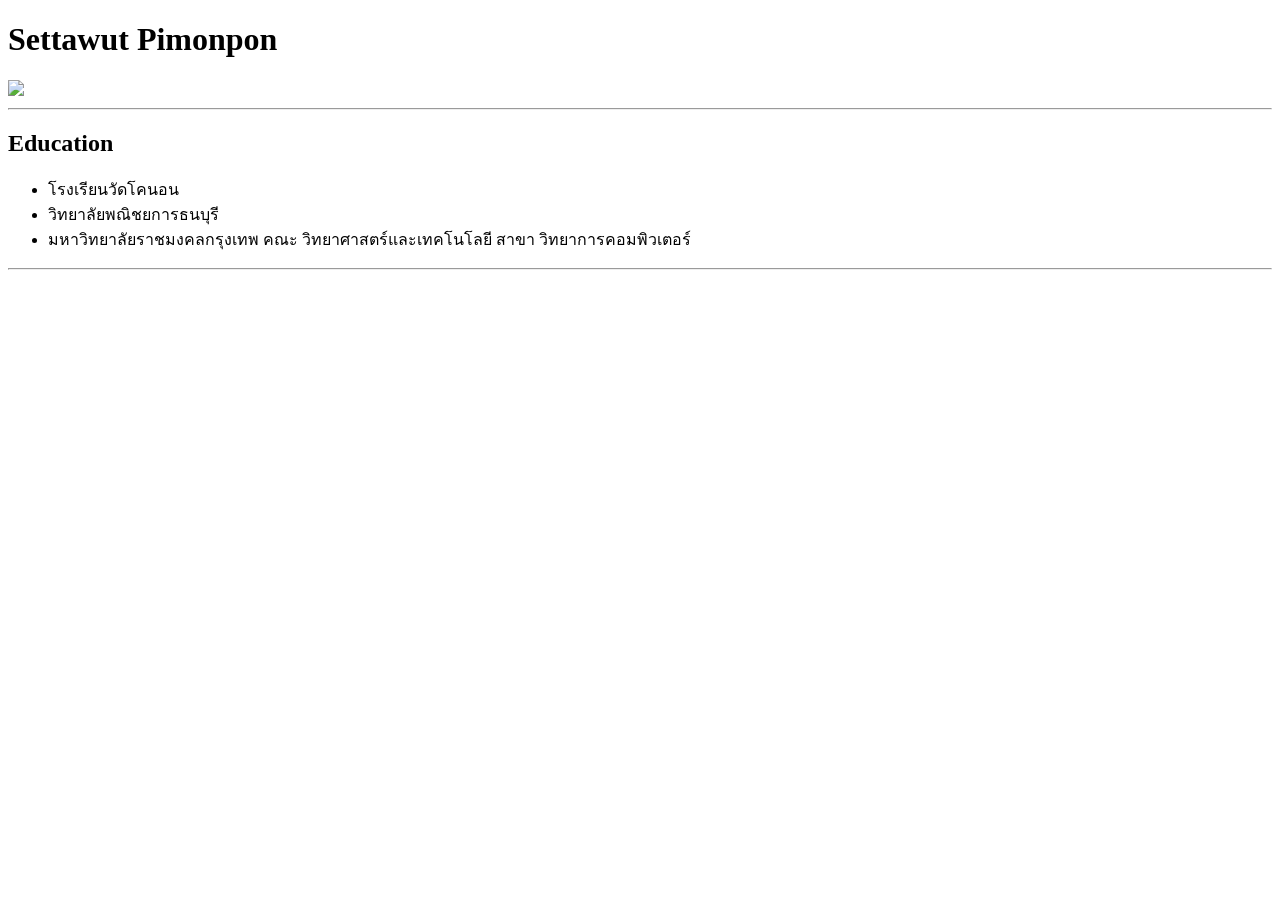
==== index.html @ bfb87757 "Add files via upload" ====
<!DOCTYPE html>
<html lang="en">
<head>
    <meta charset="UTF-8">
    <meta name="viewport" content="width=device-width, initial-scale=1.0">
    <title>Document</title>
</head>
<body>
    <h1>Settawut Pimonpon</h1>
    <img src="./m/67502100017-8 (1).jpg" width="100">
    <hr>
    <h2>Education</h2>
    <ul>
        <li>โรงเรียนวัดโคนอน</li>
        <li>วิทยาลัยพณิชยการธนบุรี</li> 
        <li>มหาวิทยาลัยราชมงคลกรุงเทพ คณะ วิทยาศาสตร์และเทคโนโลยี สาขา วิทยาการคอมพิวเตอร์</li>
    </ul>
    <hr>
</body>
</html>
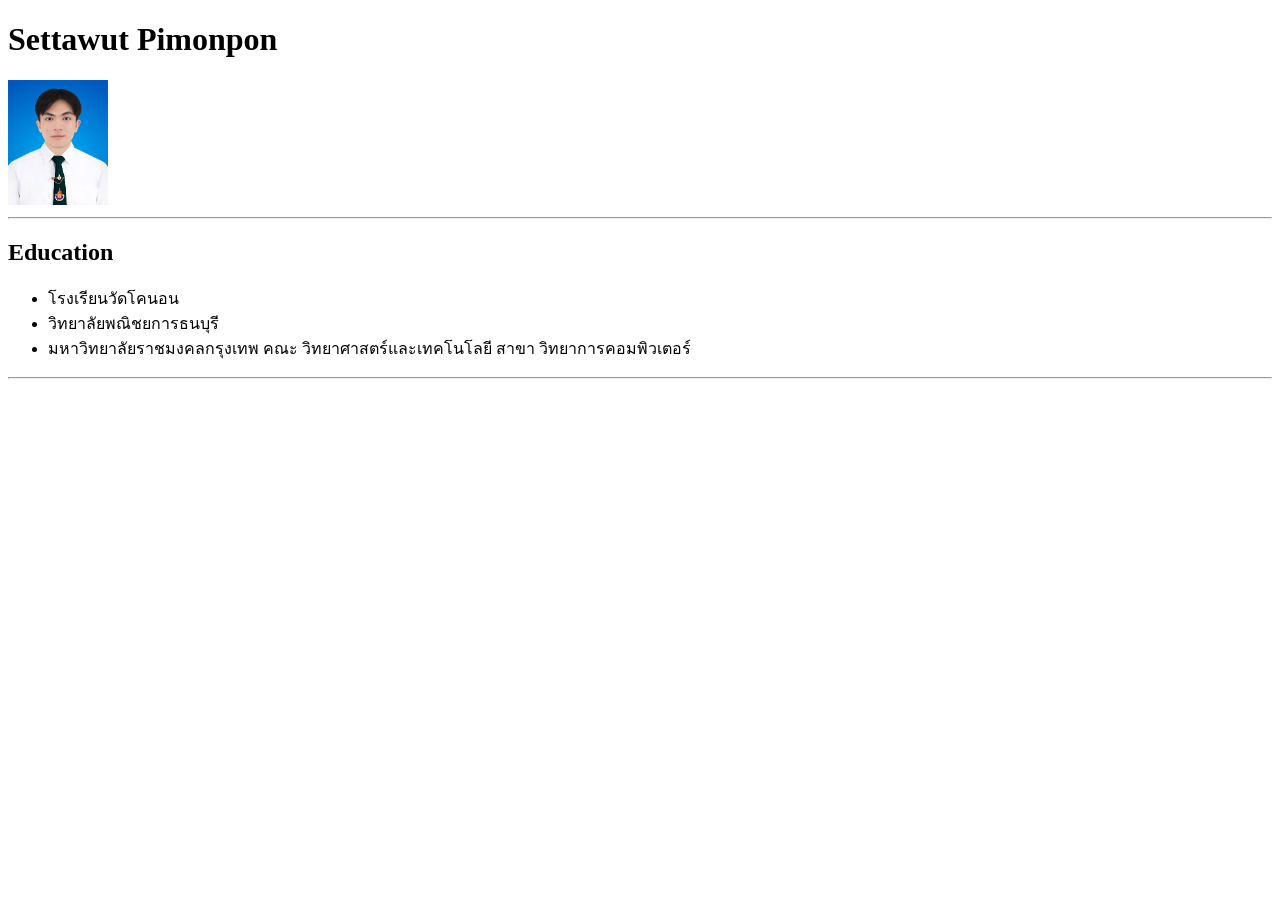
==== commit 9921b74e: "Update index.html" ====
--- a/index.html
+++ b/index.html
@@ -7,7 +7,7 @@
 </head>
 <body>
     <h1>Settawut Pimonpon</h1>
-    <img src="./m/67502100017-8 (1).jpg" width="100">
+    <img src="./67502100017-8 (1).jpg" width="100">
     <hr>
     <h2>Education</h2>
     <ul>
@@ -17,4 +17,4 @@
     </ul>
     <hr>
 </body>
-</html>+</html>
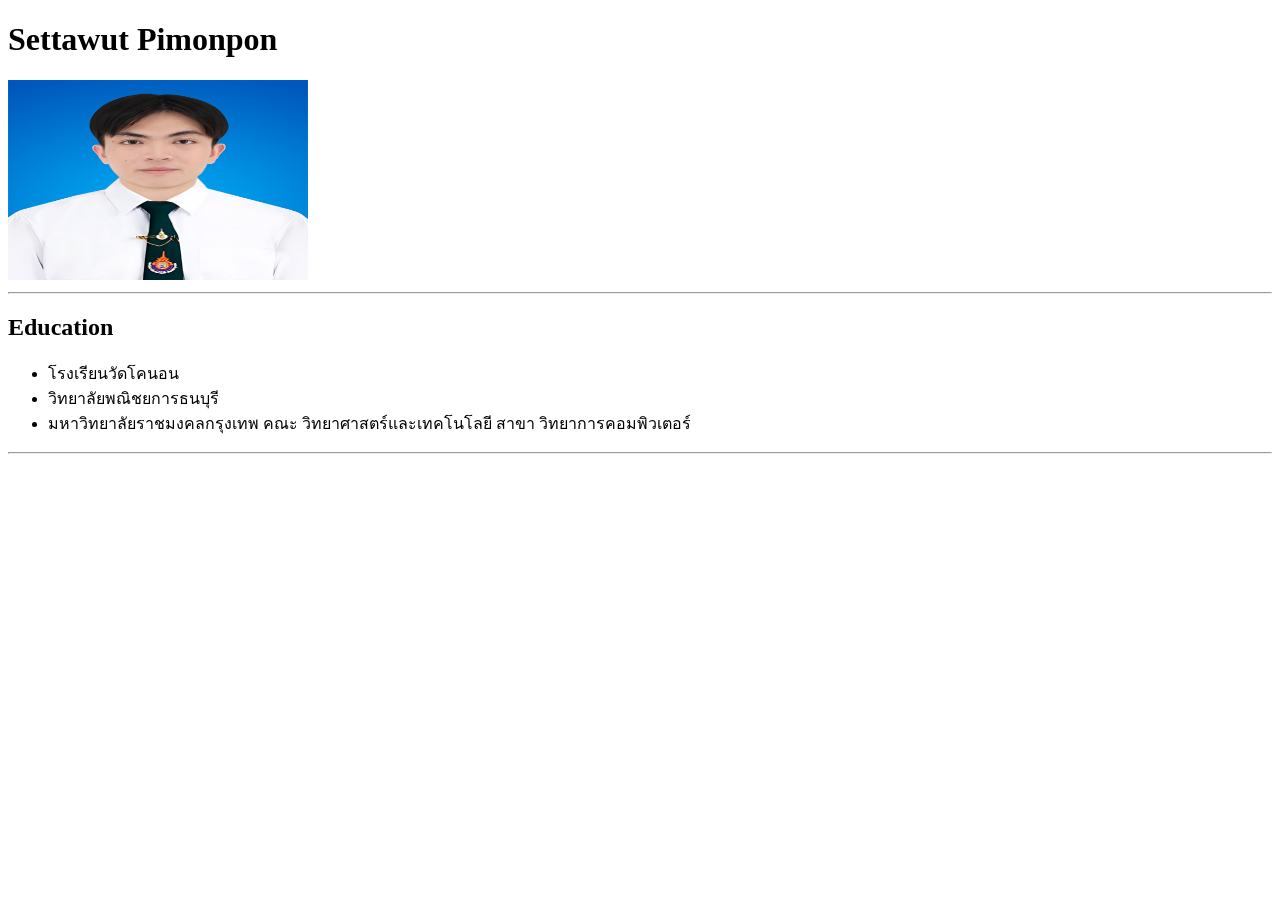
==== commit 349b8344: "Update index.html" ====
--- a/index.html
+++ b/index.html
@@ -7,7 +7,7 @@
 </head>
 <body>
     <h1>Settawut Pimonpon</h1>
-    <img src="./67502100017-8 (1).jpg" width="100">
+    <img src="67502100017-8 (1).jpg" width="300" height="200">
     <hr>
     <h2>Education</h2>
     <ul>
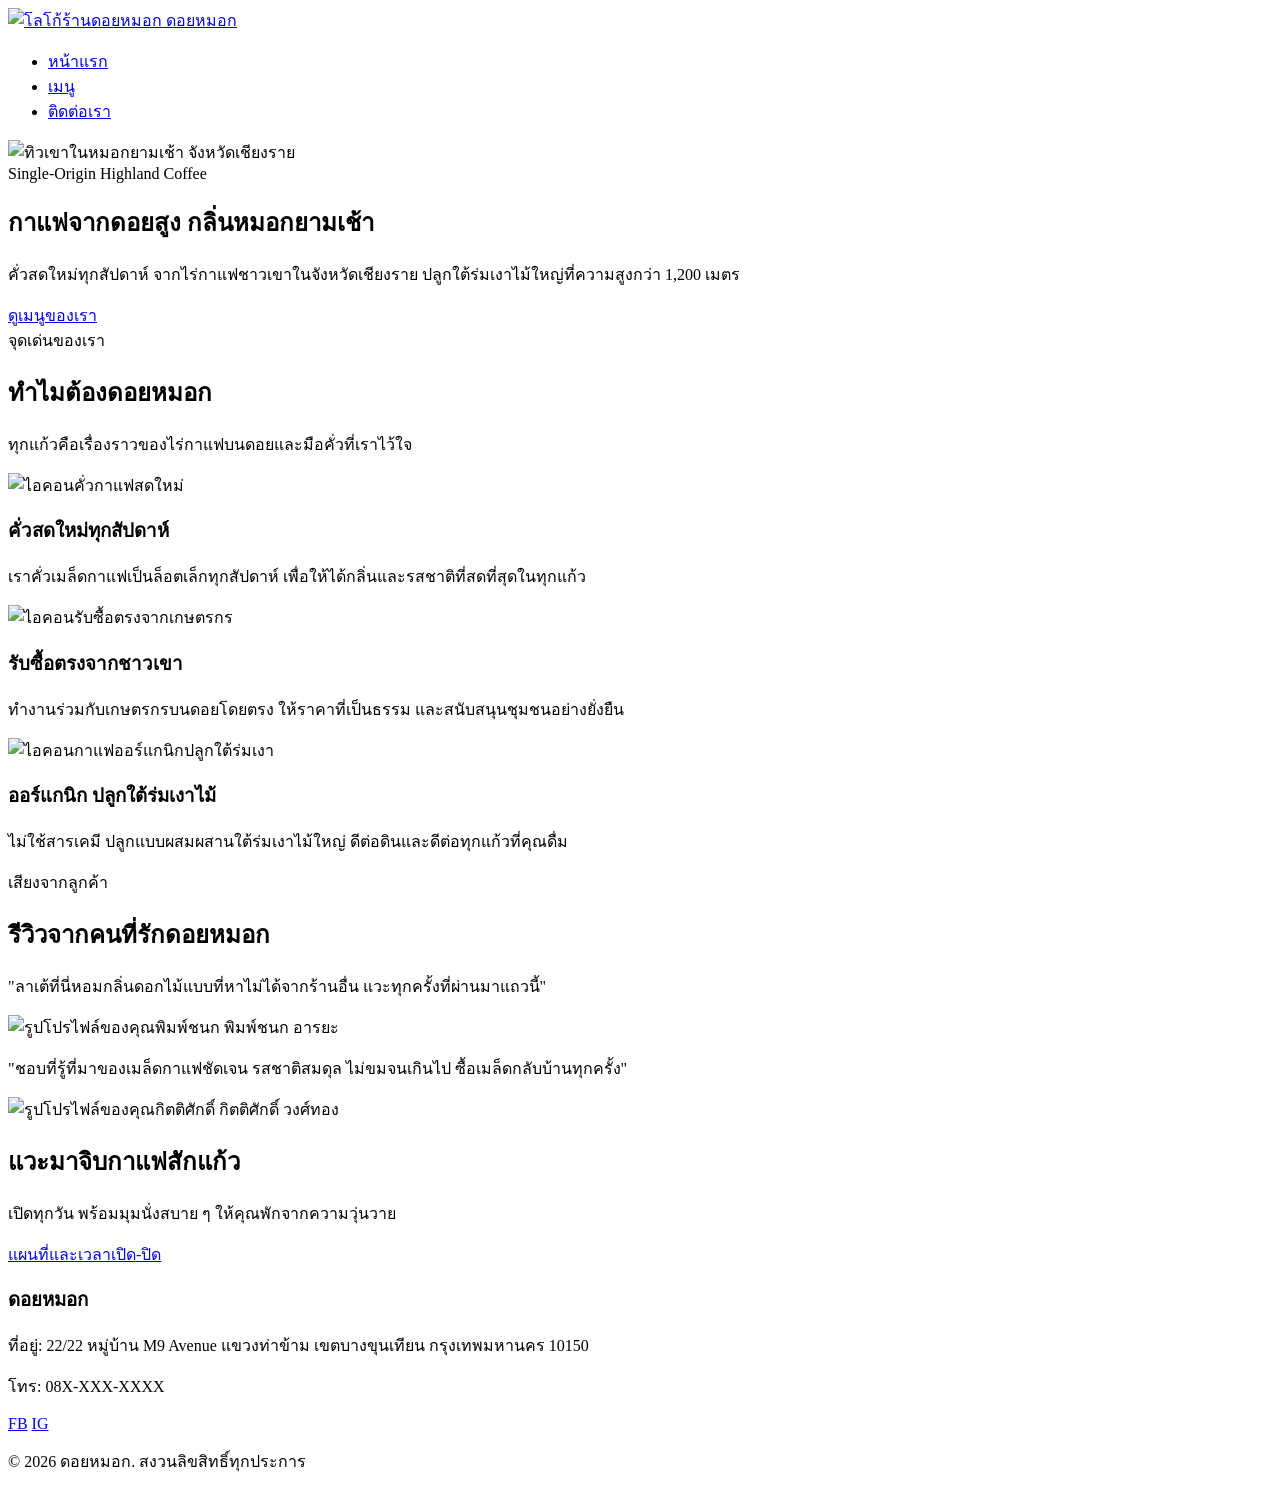
==== commit dfa4ba12: "Add files via upload" ====
--- a/index.html
+++ b/index.html
@@ -1,20 +1,113 @@
-<!DOCTYPE html>
-<html lang="en">
-<head>
-    <meta charset="UTF-8">
-    <meta name="viewport" content="width=device-width, initial-scale=1.0">
-    <title>Document</title>
-</head>
-<body>
-    <h1>Settawut Pimonpon</h1>
-    <img src="67502100017-8 (1).jpg" width="300" height="200">
-    <hr>
-    <h2>Education</h2>
-    <ul>
-        <li>โรงเรียนวัดโคนอน</li>
-        <li>วิทยาลัยพณิชยการธนบุรี</li> 
-        <li>มหาวิทยาลัยราชมงคลกรุงเทพ คณะ วิทยาศาสตร์และเทคโนโลยี สาขา วิทยาการคอมพิวเตอร์</li>
-    </ul>
-    <hr>
-</body>
-</html>
+<!DOCTYPE html>
+<html lang="th">
+<head>
+<meta charset="UTF-8">
+<meta name="viewport" content="width=device-width, initial-scale=1.0">
+<title>ดอยหมอก | กาแฟจากยอดดอย</title>
+<link rel="stylesheet" href="css/style.css">
+</head>
+<body>
+
+<header class="site-header">
+  <nav class="navbar">
+    <a href="index.html" class="brand">
+      <img src="images/logo.svg" alt="โลโก้ร้านดอยหมอก">
+      ดอยหมอก
+    </a>
+    <ul class="nav-links">
+      <li><a href="index.html" class="active">หน้าแรก</a></li>
+      <li><a href="menu.html">เมนู</a></li>
+      <li><a href="contact.html">ติดต่อเรา</a></li>
+    </ul>
+  </nav>
+</header>
+
+<main>
+
+  <!-- Hero Section -->
+  <section class="hero">
+    <img src="images/hero-mountains.svg" alt="ทิวเขาในหมอกยามเช้า จังหวัดเชียงราย" class="hero-bg">
+    <div class="hero-content">
+      <span class="eyebrow">Single-Origin Highland Coffee</span>
+      <h1>กาแฟจากดอยสูง กลิ่นหมอกยามเช้า</h1>
+      <p>คั่วสดใหม่ทุกสัปดาห์ จากไร่กาแฟชาวเขาในจังหวัดเชียงราย ปลูกใต้ร่มเงาไม้ใหญ่ที่ความสูงกว่า 1,200 เมตร</p>
+      <a href="menu.html" class="btn btn-primary">ดูเมนูของเรา</a>
+    </div>
+  </section>
+
+  <!-- Features Section -->
+  <section class="features">
+    <div class="section-heading">
+      <span class="eyebrow">จุดเด่นของเรา</span>
+      <h2>ทำไมต้องดอยหมอก</h2>
+      <p>ทุกแก้วคือเรื่องราวของไร่กาแฟบนดอยและมือคั่วที่เราไว้ใจ</p>
+    </div>
+    <div class="feature-grid">
+      <article class="feature-card">
+        <img src="images/icon-roast.svg" alt="ไอคอนคั่วกาแฟสดใหม่">
+        <h3>คั่วสดใหม่ทุกสัปดาห์</h3>
+        <p>เราคั่วเมล็ดกาแฟเป็นล็อตเล็กทุกสัปดาห์ เพื่อให้ได้กลิ่นและรสชาติที่สดที่สุดในทุกแก้ว</p>
+      </article>
+      <article class="feature-card">
+        <img src="images/icon-farm.svg" alt="ไอคอนรับซื้อตรงจากเกษตรกร">
+        <h3>รับซื้อตรงจากชาวเขา</h3>
+        <p>ทำงานร่วมกับเกษตรกรบนดอยโดยตรง ให้ราคาที่เป็นธรรม และสนับสนุนชุมชนอย่างยั่งยืน</p>
+      </article>
+      <article class="feature-card">
+        <img src="images/icon-organic.svg" alt="ไอคอนกาแฟออร์แกนิกปลูกใต้ร่มเงา">
+        <h3>ออร์แกนิก ปลูกใต้ร่มเงาไม้</h3>
+        <p>ไม่ใช้สารเคมี ปลูกแบบผสมผสานใต้ร่มเงาไม้ใหญ่ ดีต่อดินและดีต่อทุกแก้วที่คุณดื่ม</p>
+      </article>
+    </div>
+  </section>
+
+  <!-- Testimonials Section -->
+  <section class="testimonials">
+    <div class="section-heading">
+      <span class="eyebrow">เสียงจากลูกค้า</span>
+      <h2>รีวิวจากคนที่รักดอยหมอก</h2>
+    </div>
+    <div class="testimonial-grid">
+      <article class="testimonial-card">
+        <p class="testimonial-quote">"ลาเต้ที่นี่หอมกลิ่นดอกไม้แบบที่หาไม่ได้จากร้านอื่น แวะทุกครั้งที่ผ่านมาแถวนี้"</p>
+        <div class="testimonial-author">
+          <img src="images/avatar1.svg" alt="รูปโปรไฟล์ของคุณพิมพ์ชนก">
+          <span>พิมพ์ชนก อารยะ</span>
+        </div>
+      </article>
+      <article class="testimonial-card">
+        <p class="testimonial-quote">"ชอบที่รู้ที่มาของเมล็ดกาแฟชัดเจน รสชาติสมดุล ไม่ขมจนเกินไป ซื้อเมล็ดกลับบ้านทุกครั้ง"</p>
+        <div class="testimonial-author">
+          <img src="images/avatar2.svg" alt="รูปโปรไฟล์ของคุณกิตติศักดิ์">
+          <span>กิตติศักดิ์ วงศ์ทอง</span>
+        </div>
+      </article>
+    </div>
+  </section>
+
+  <!-- CTA Section -->
+  <section class="cta-section">
+    <h2>แวะมาจิบกาแฟสักแก้ว</h2>
+    <p>เปิดทุกวัน พร้อมมุมนั่งสบาย ๆ ให้คุณพักจากความวุ่นวาย</p>
+    <a href="contact.html" class="btn btn-primary">แผนที่และเวลาเปิด-ปิด</a>
+  </section>
+
+</main>
+
+<footer class="site-footer">
+  <div class="footer-inner">
+    <div class="footer-brand">
+      <h3>ดอยหมอก</h3>
+      <p>ที่อยู่: 22/22 หมู่บ้าน M9 Avenue แขวงท่าข้าม เขตบางขุนเทียน กรุงเทพมหานคร 10150</p>
+      <p>โทร: 08X-XXX-XXXX</p>
+    </div>
+    <div class="footer-social">
+      <a href="#" aria-label="Facebook ของดอยหมอก">FB</a>
+      <a href="#" aria-label="Instagram ของดอยหมอก">IG</a>
+    </div>
+  </div>
+  <p class="footer-bottom">&copy; 2026 ดอยหมอก. สงวนลิขสิทธิ์ทุกประการ</p>
+</footer>
+
+</body>
+</html>
